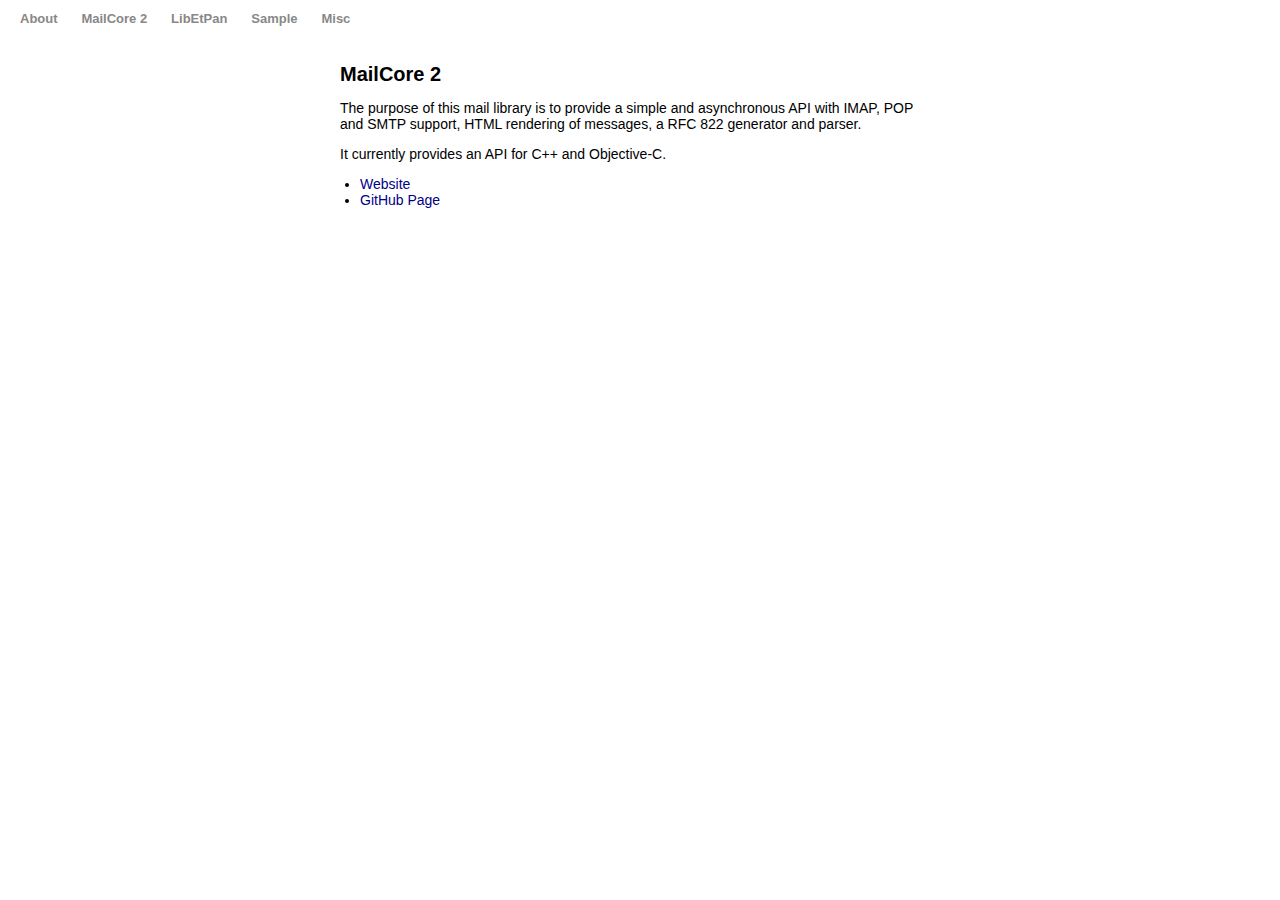
==== mailcore2.html @ d551d399 "first import" ====
<?xml version="1.0" encoding="UTF-8" ?>
<html>
<head>
  <meta name="viewport" content="width=device-width, initial-scale=1.0, user-scalable=no"/>
	<title>MailCore 2</title>
	<link rel=stylesheet type="text/css" href="c/etpan.css"/>
	<meta http-equiv="Content-Type" content="text/html; charset=utf8"/>
</head>
<body>
	<!-- preload -->
	<img src="i/libetpan.png" style="display:none"/>
	<img src="i/sample.png" style="display:none"/>
	<img src="i/misc.png" style="display:none"/>
	<img src="i/about.png" style="display:none"/>
	<img src="i/DownloadNormal.png" style="display:none"/>
	<img src="i/DownloadHover.png" style="display:none"/>
	<img src="i/DownloadClicked.png" style="display:none"/>
	<img src="i/GithubNormal.png" style="display:none"/>
	<img src="i/GithubHover.png" style="display:none"/>
	<img src="i/GithubClicked.png" style="display:none"/>
	<img src="i/SocialMailNormal.png" style="display:none"/>
	<img src="i/SocialMailHover.png" style="display:none"/>
	<img src="i/SocialMailClicked.png" style="display:none"/>
	<img src="i/SocialTwitterNormal.png" style="display:none"/>
	<img src="i/SocialTwitterHover.png" style="display:none"/>
	<img src="i/SocialTwitterClicked.png" style="display:none"/>
	<img src="i/EmailNormal.png" style="display:none"/>
	<img src="i/EmailHover.png" style="display:none"/>
	<img src="i/EmailClicked.png" style="display:none"/>
	<img src="i/TwitterNormal.png" style="display:none"/>
	<img src="i/TwitterHover.png" style="display:none"/>
	<img src="i/TwitterClicked.png" style="display:none"/>
	<img src="i/TumblrNormal.png" style="display:none"/>
	<img src="i/TumblrHover.png" style="display:none"/>
	<img src="i/TumblrClicked.png" style="display:none"/>
	<img src="i/LinkedinNormal.png" style="display:none"/>
	<img src="i/LinkedinHover.png" style="display:none"/>
	<img src="i/LinkedinClicked.png" style="display:none"/>
	
  <!--
	<div class="boxcontainer">
		<div class="box boxblue" onclick="location.href='index.html'">
			<img src="i/libetpan.png"/>
			<p>
				<span class="title">LibEtPan</span>
				<span class="subtitle">mail framework</span>
			</p>
		</div>
		<div class="box boxorange" onclick="location.href='sample.html'">
			<img src="i/sample.png"/>
			<p>
				<span class="title">Sample</span>
				<span class="subtitle">Process profiling</span>
			</p>
		</div>
		<div class="box boxgray" onclick="location.href='other.html'">
			<img src="i/misc.png"/>
			<p>
				<span class="title">Misc</span>
				<span class="subtitle">Other projects</span>
			</p>
		</div>
		<div class="box boxgreen" onclick="location.href='about.html'">
			<img src="i/about.png"/>
			<p>
				<span class="title">About</span>
				<span class="subtitle">my infos</span>
			</p>
		</div>
		<div class="boxcontact">
			<a class="boxmail" href="mailto:dinh.viet.hoa@gmail.com"></a>
			<a class="boxtwitter" href="http://twitter.com/dinh_viet_hoa" target="_blank"></a>
		</div>
	</div>
  -->
    <div class="tabs-container">
      <div class="tabs">
        <div class="tabitem"><a href="index.html">About</a></div>
        <div class="tabitem"><a href="mailcore2.html">MailCore 2</a></div>
        <div class="tabitem"><a href="libetpan.html">LibEtPan</a></div>
        <div class="tabitem"><a href="sample.html">Sample</a></div>
        <div class="tabitem"><a href="other.html">Misc</a></div>
      </div>
      <div class="tabs-bottom-gradient">
      </div>
    </div>
	
	<div class="content">
		<h1>MailCore 2</h1>
		
		<p>
			The purpose of this mail library is to provide a simple and asynchronous API with IMAP, POP and SMTP support, HTML rendering of messages, a RFC 822 generator and parser.
		</p>
    <p>
      It currently provides an API for C++ and Objective-C.
    </p>
		
		<ul>
			<li>
        <a href="http://libmailcore.com" target="_blank">
          Website
        </a>
      </li>
      <li>
        <a href="https://github.com/MailCore/mailcore2" target="_blank">
          GitHub Page
        </a>
      </li>
    </ul>
		
	</div>
</body>
</html>
---- c/etpan.css ----
body {
	font-family: Helvetica;
	font-size: 14px;
  margin: 0px;
}

h1 {
		font-size: 20px;
		font-weight: bold;
}

h2 {
		font-size: 16px;
		font-weight: bold;
}

h3 {
		font-weight: normal;
		font-size: 14px;
}

hr {
	border: none;
	background-color: #ddd;
	height: 1px;
}

ul {
	list-style-position: outside;
	padding-left: 20px;
}

code {
	font-size: 11px;
}

pre {
	font-size: 11px;
}

.boxcontainer {
	-moz-border-radius: 4px;
	border-radius: 4px;
	background-color: black;
	top: 50px;
	left: 30px;
	position: fixed;
	-webkit-user-select: none;
}

.box {
	-moz-border-radius: 2px;
	border-radius: 2px;
	margin: 3px;
	height: 100px;
	width: 120px;
}

div.boxblue {
	background: #3588d9;
	background: -webkit-gradient(linear, left top, left bottom, from(#83bcf9), to(#3086d8));
	background: -moz-linear-gradient(top, #83bcf9 0%, #3086d8 100%); /* FF3.6+ */
	background: -o-linear-gradient(top, #83bcf9 0%,#3086d8 100%); /* Opera11.10+ */
	background: linear-gradient(top, #83bcf9 0%,#3086d8 100%); /* W3C */
}

div.boxblue:hover {
	background: #3080d0;
}

/*
.boxblue:active {
	background: #83bcf9;
}
*/

div.boxgreen {
	background: #88c52d;
	background: -webkit-gradient(linear, left top, left bottom, from(#88c52d), to(#58952d));
	background: -moz-linear-gradient(top, #88c52d 0%, #58952d 100%); /* FF3.6+ */
	background: -o-linear-gradient(top, #88c52d 0%,#58952d 100%); /* Opera11.10+ */
	background: linear-gradient(top, #88c52d 0%,#58952d 100%); /* W3C */
}

div.boxgreen:hover {
	background: #58952d;
}

/*
.boxgreen:active {
	background: #88c52d;
}
*/

div.boxorange {
	background: #fd792b;
	background: -webkit-gradient(linear, left top, left bottom, from(#fab33a), to(#fd7529));
	background: -moz-linear-gradient(top, #fab33a 0%, #fd7529 100%); /* FF3.6+ */
	background: -o-linear-gradient(top, #fab33a 0%,#fd7529 100%); /* Opera11.10+ */
	background: linear-gradient(top, #fab33a 0%,#fd7529 100%); /* W3C */
}

div.boxorange:hover {
	background: #f07020;
}

/*
.boxorange:active {
	background: #fd7529;
}
*/

div.boxgray {
	background: #66707f;
	background: -webkit-gradient(linear, left top, left bottom, from(#929aa3), to(#636d7c));
	background: -moz-linear-gradient(top, #929aa3 0%, #636d7c 100%); /* FF3.6+ */
	background: -o-linear-gradient(top, #929aa3 0%,#636d7c 100%); /* Opera11.10+ */
	background: linear-gradient(top, #929aa3 0%,#636d7c 100%); /* W3C */
}

div.boxgray:hover {
	background: #607070;
}

/*
.boxgray:active {
	background: #929aa35;
}
*/

.boxcontact {
	position: relative;
	margin: 3px;
	height: 30px;
}

.boxtwitter {
	position: absolute;
	top: 5px;
	left: 35px;
	width: 30px;
	height: 22px;
	background-image: url(../i/SocialTwitterNormal.png);
	background-repeat: no-repeat;
	background-position: 5px 0px;
	display: inline-block;
}

.boxtwitter:hover {
	/*opacity: 0.5;*/
	background-image: url(../i/SocialTwitterHover.png);
}

.boxtwitter:active {
	/*opacity: 0.5;*/
	background-image: url(../i/SocialTwitterClicked.png);
}

.boxmail {
	position: absolute;
	top: 8px;
	left: 0px;
	width: 30px;
	height: 21px;
	background-image: url(../i/SocialMailNormal.png);
	background-repeat: no-repeat;
	background-position: 2px 0px;
	display: inline-block;
}

.boxmail:hover {
	/* opacity: 0.5; */
	background-image: url(../i/SocialMailHover.png);
}

.boxmail:active {
	background-image: url(../i/SocialMailClicked.png);
}

.box img {
	position: relative;
	top: 15px;
	left: 38px;
	display: block;
}

.box p {
	margin-left: 10px;
	top: 10px;
	position: relative;
}

.box .title {
	color: #fff;
	font-family: Helvetica;
	font-size: 13px;
	font-weight: bold;
	display: block;
	text-shadow: 0.1em 0.1em rgba(0, 0, 0, 0.25);
}

.box .subtitle {
	color: #fff;
	font-family: Helvetica;
	font-size: 12px;
	text-shadow: 0.1em 0.1em rgba(0, 0, 0, 0.25);
}

.content {
	position: relative;
  margin: 40px auto 30px;
  /*
	margin-left: 200px;
	margin-right: 30px;
	margin-top: 50px;
	margin-bottom: 30px;
  */
  max-width: 600px;
  padding: 10px;
}

a {
	color: #008;
	text-decoration: none;
}

a:visited {
	color: #008;
}

a:hover {
	color: #aaf;
	text-decoration: underline;
}

a.github {
	display: inline-block;
	padding: 12px;
	padding-left: 50px;
	background-image: url(../i/GithubNormal.png);
	background-repeat: no-repeat;
	background-position: 0px 0px;
}

a.github:hover {
	background-image: url(../i/GithubHover.png);
}

a.github:active {
	background-image: url(../i/GithubClicked.png);
}

a.download {
	display: inline-block;
	padding: 12px;
	padding-left: 50px;
	background-image: url(../i/DownloadNormal.png);
	background-repeat: no-repeat;
	background-position: 0px 0px;
}

a.download:hover {
	background-image: url(../i/DownloadHover.png);
}

a.download:active {
	background-image: url(../i/DownloadClicked.png);
}

a.contactlink {
	display: inline-block;
	padding: 13px;
	padding-left: 50px;
	background-repeat: no-repeat;
	background-position: 0px 0px;
}

a.contactlinkmail {
	background-image: url(../i/EmailNormal.png);
}

a.contactlinkmail:hover {
	background-image: url(../i/EmailHover.png);
}

a.contactlinkmail:active {
	background-image: url(../i/EmailClicked.png);
}

a.contactlinktwitter {
	background-image: url(../i/TwitterNormal.png);
}

a.contactlinktwitter:hover {
	background-image: url(../i/TwitterHover.png);
}

a.contactlinktwitter:active {
	background-image: url(../i/TwitterClicked.png);
}

a.contactlinktumblr {
	background-image: url(../i/TumblrNormal.png);
}

a.contactlinktumblr:hover {
	background-image: url(../i/TumblrHover.png);
}

a.contactlinktumblr:active {
	background-image: url(../i/Tumblrlicked.png);
}

a.contactlinklinkedin {
	background-image: url(../i/LinkedinNormal.png);
}

a.contactlinklinkedin:hover {
	background-image: url(../i/LinkedinHover.png);
}

a.contactlinklinkedin:active {
	background-image: url(../i/LinkedinClicked.png);
}

.footer {
	font-size: 10px;
	color: #ccc;
}

.footer a {
	color: #ccf;
}

.tabs-container {
  position: fixed;
  top: 0px;
  width: 100%;
  z-index: 1;
}

.tabs {
  background-color: white;
  /*border-bottom: solid 1px #eee; */
  padding: 10px;
}

.tabitem {
  display: inline-block;
  font-weight: bold;
  margin-left: 10px;
  margin-right: 10px;
  font-size: 13px;
	text-decoration: none;
}

.tabitem a {
  color: #888;
}

.tabitem a:hover {
  color: #444;
}

.tabitem:hover {
	text-decoration: underline;
}

.tabs-bottom-gradient {
  background: linear-gradient(to bottom, white, rgba(255, 255, 255, 0));
  background: -webkit-linear-gradient(top, white, rgba(255, 255, 255, 0));
  height: 30px;
}

.picture {
	box-shadow: 0px 2px 20px rgba(0, 0, 0, 0.35);
	margin-bottom: 20px;
	margin-top: 20px;
  max-width: 400px;
  border-radius: 5px;
  margin-right: 30px;
}

.screenshot {
  box-shadow: 0px 2px 20px rgba(0, 0, 0, 0.35);
  margin-bottom: 20px;
  margin-top: 20px;
  max-width: 500px;
  border-radius: 3px;
}

.contact-info {
  position: absolute;
  top: 0px;
  left: 430px;
}

.picture-container {
  position: absolute;
  top: 0px;
}

.sample-details {
 margin: 20px;
 /*border: 1px solid #ddd;*/
 max-width: 480px;
}

.sample-details-container {
  border: 1px solid #ddd;
  clip: rect(0px, 100px, 100px, 0px);
}

@media only screen and (max-device-width: 480px) {
  .picture {
    max-width: 100%;
  }
  
  .screenshot {
    max-width: 100%;
  }
    
  .contact-info {
    position: relative;
    top: 0px;
    left: 0px;
  }
    
  .picture-container {
    position: relative;
    top: 0px;
    left: 0px;
  }
  
  .sample-details {
    max-width: 90%;
  }
  
  pre {
    white-space: pre-wrap;
  }
}
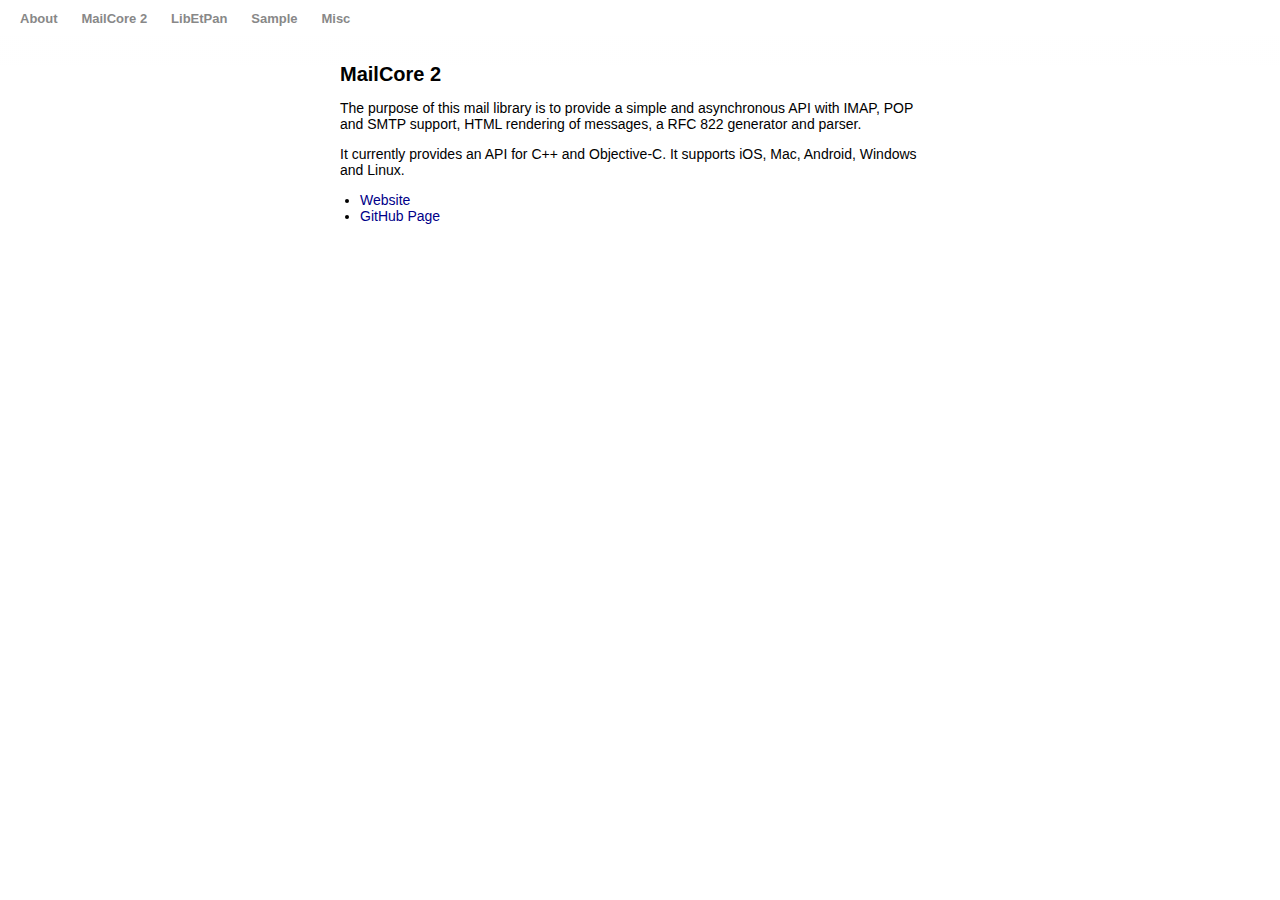
==== commit d5242eec: "Update website" ====
--- a/mailcore2.html
+++ b/mailcore2.html
@@ -93,6 +93,7 @@
 		</p>
     <p>
       It currently provides an API for C++ and Objective-C.
+      It supports iOS, Mac, Android, Windows and Linux.
     </p>
 		
 		<ul>
--- a/c/etpan.css
+++ b/c/etpan.css
@@ -376,7 +376,7 @@
 	box-shadow: 0px 2px 20px rgba(0, 0, 0, 0.35);
 	margin-bottom: 20px;
 	margin-top: 20px;
-  max-width: 400px;
+  max-width: 100%;
   border-radius: 5px;
   margin-right: 30px;
 }
